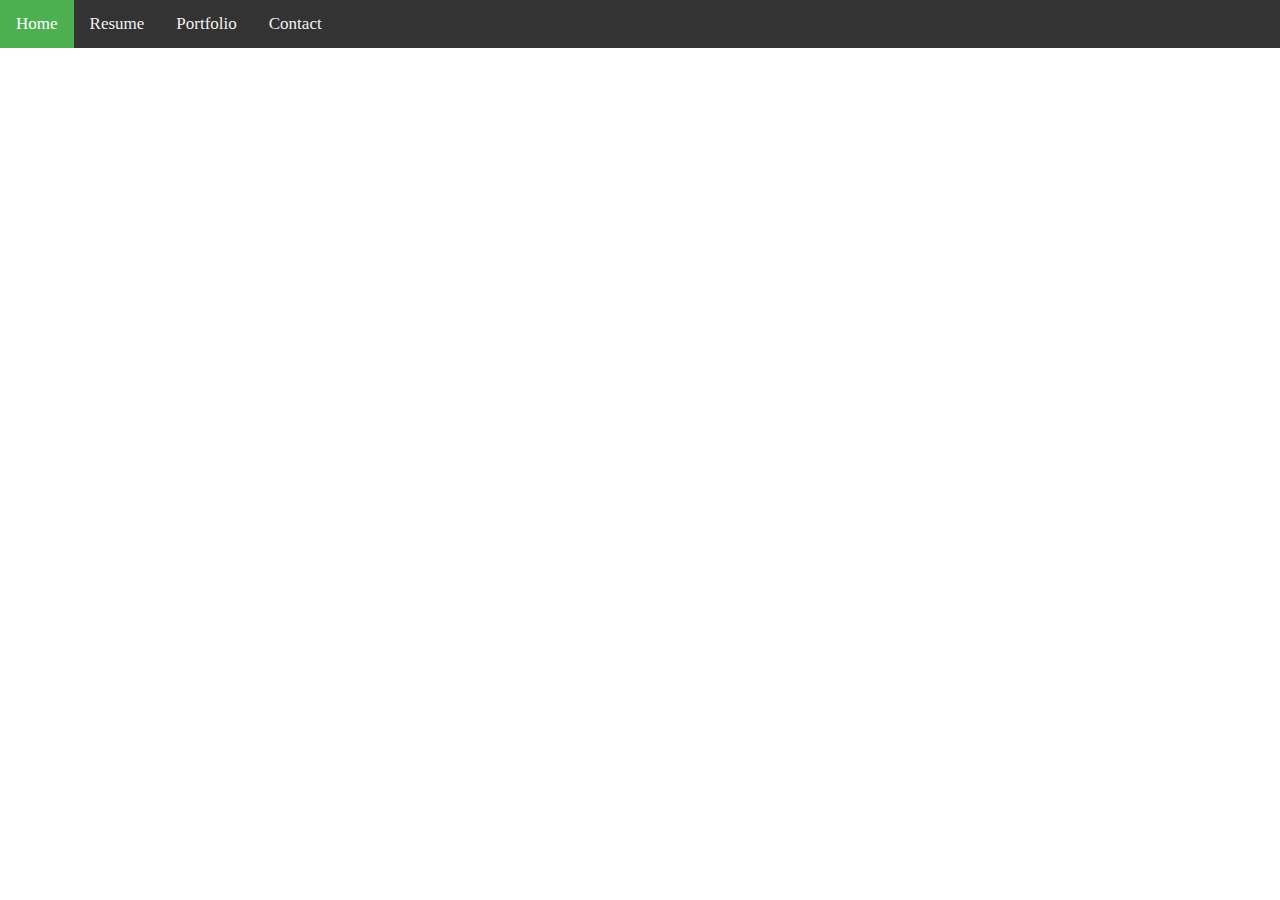
==== index.html @ 7f4cffe6 "made resume page non-index and linked top navs" ====
﻿

<!DOCTYPE HTML PUBLIC "-//W3C//DTD HTML 4.01 Transitional//EN" "http://www.w3.org/TR/html4/loose.dtd">
<html lang="en" style="width:100%; height:100%;">
<head>
  <meta http-equiv="content-type" content="text/html; charset=utf-8">
  <title>Rahul Shah</title>
  <link rel="stylesheet" href="styles.css">

</head>
  <body style="width:100%; height:100%; margin:0;">

    <div class="pageholder">

    <div class="topnav">
      <a class = "active" href="index.html">Home</a>
      <a href="resume.html">Resume</a>
      <a href="#portfolio">Portfolio</a>
      <a href="#contact">Contact</a>
    </div>

  
  
  </div>
  </body>
</html>
---- styles.css ----
.pageholder{
    display: flex;
    flex-flow: column;
    height: 100%;
}

.pdfviewer{
    flex-grow : 1;
}


/* Add a black background color to the top navigation */
.topnav {
    background-color: #333;
    overflow: hidden;
  }
  
  /* Style the links inside the navigation bar */
  .topnav a {
    float: left;
    color: #f2f2f2;
    text-align: center;
    padding: 14px 16px;
    text-decoration: none;
    font-size: 17px;
  }
  
  /* Change the color of links on hover */
  .topnav a:hover {
    background-color: #ddd;
    color: black;
  }
  
  /* Add a color to the active/current link */
  .topnav a.active {
    background-color: #4CAF50;
    color: white;
  }
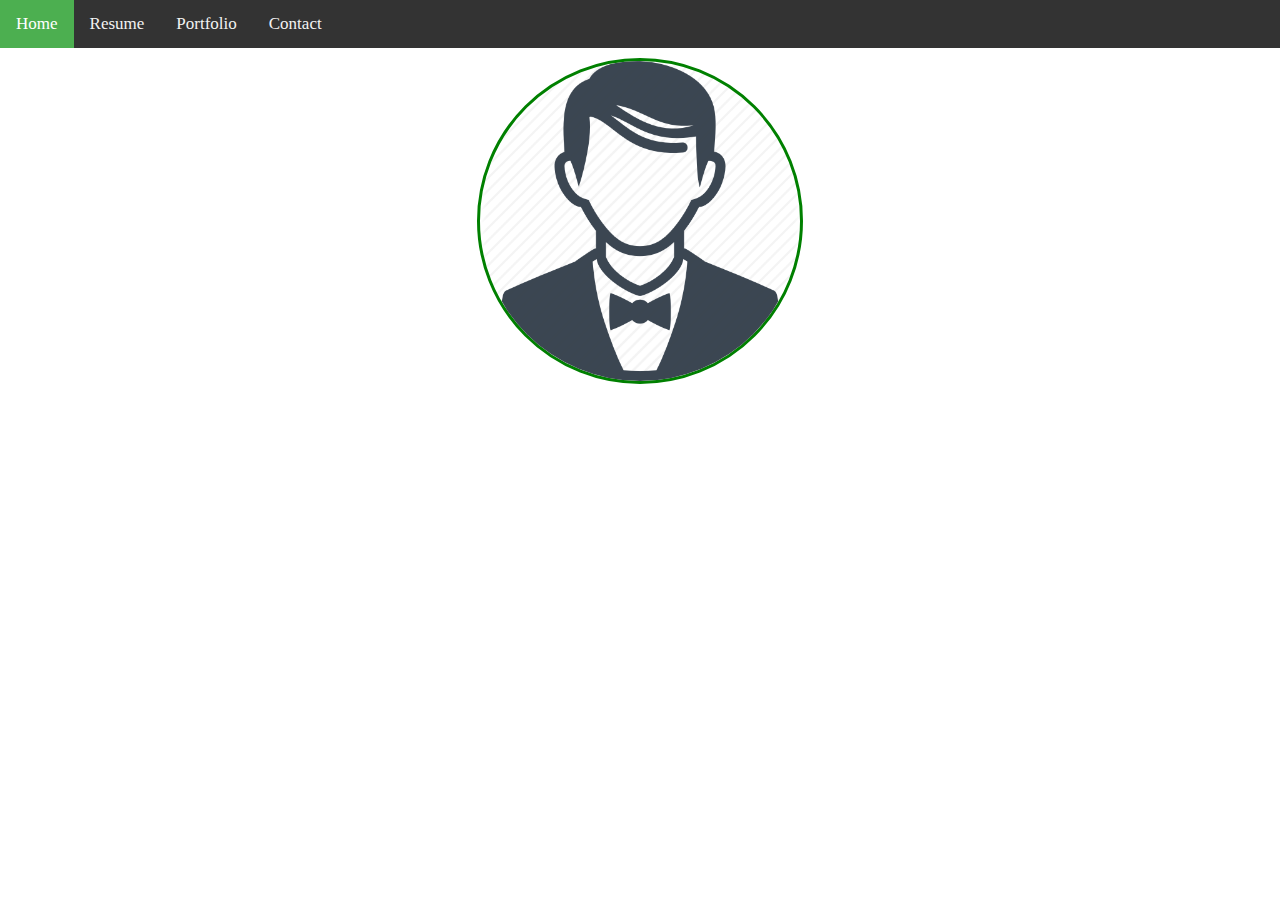
==== commit 7bf37cd9: "Placeholder headshot" ====
--- a/index.html
+++ b/index.html
@@ -19,7 +19,7 @@
       <a href="#contact">Contact</a>
     </div>
 
-  
+    <img class="headshot" src="headshot.png" alt="Avatar">
   
   </div>
   </body>
--- a/styles.css
+++ b/styles.css
@@ -6,6 +6,14 @@
 
 .pdfviewer{
     flex-grow : 1;
+}
+
+.headshot{
+    border-radius: 50%;
+    margin: 10px auto 0px auto;
+    width: 25%;
+    border: 3px solid green;
+    padding: 0px;
 }
 
 
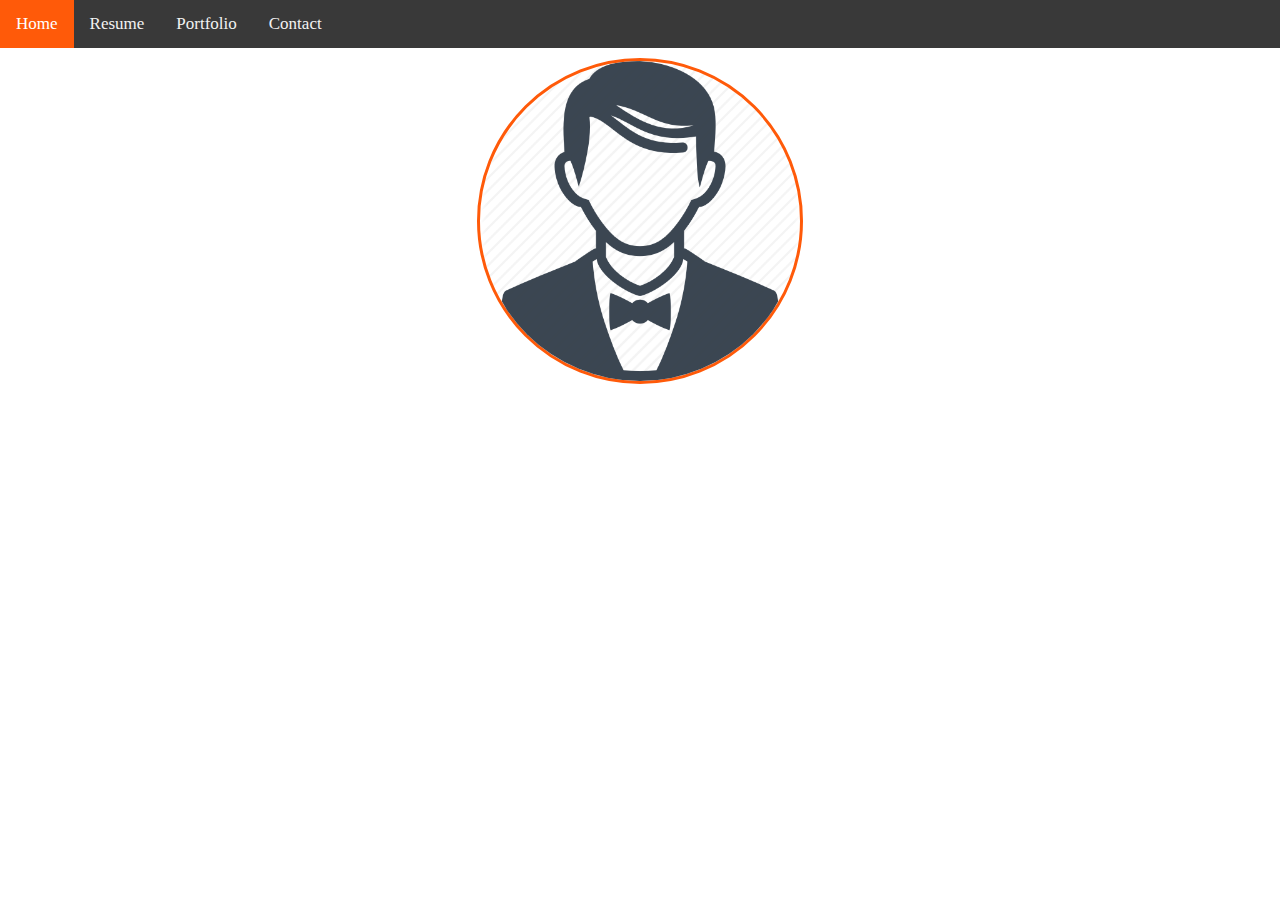
==== commit 4fe47949: "Update index.html" ====
--- a/index.html
+++ b/index.html
@@ -6,6 +6,7 @@
   <meta http-equiv="content-type" content="text/html; charset=utf-8">
   <title>Rahul Shah</title>
   <link rel="stylesheet" href="styles.css">
+ 
 
 </head>
   <body style="width:100%; height:100%; margin:0;">
@@ -16,11 +17,12 @@
       <a class = "active" href="index.html">Home</a>
       <a href="resume.html">Resume</a>
       <a href="#portfolio">Portfolio</a>
-      <a href="#contact">Contact</a>
+      <a href="contact.html">Contact</a>
     </div>
 
     <img class="headshot" src="headshot.png" alt="Avatar">
-  
+    
+   
   </div>
   </body>
 </html>
--- a/styles.css
+++ b/styles.css
@@ -1,3 +1,10 @@
+:root {
+    --main-color: #393939; 
+    --second-color: #FF5A09;
+    --third-color: #ec7f37;
+    --fourth-color: #be4f0c;
+  }
+
 .pageholder{
     display: flex;
     flex-flow: column;
@@ -12,14 +19,14 @@
     border-radius: 50%;
     margin: 10px auto 0px auto;
     width: 25%;
-    border: 3px solid green;
+    border: 3px solid var(--second-color);
     padding: 0px;
 }
 
 
 /* Add a black background color to the top navigation */
 .topnav {
-    background-color: #333;
+    background-color: var(--main-color) ;
     overflow: hidden;
   }
   
@@ -35,12 +42,12 @@
   
   /* Change the color of links on hover */
   .topnav a:hover {
-    background-color: #ddd;
-    color: black;
+    background-color: var(--third-color) ;
+    
   }
   
   /* Add a color to the active/current link */
   .topnav a.active {
-    background-color: #4CAF50;
+    background-color: var(--second-color); 
     color: white;
   }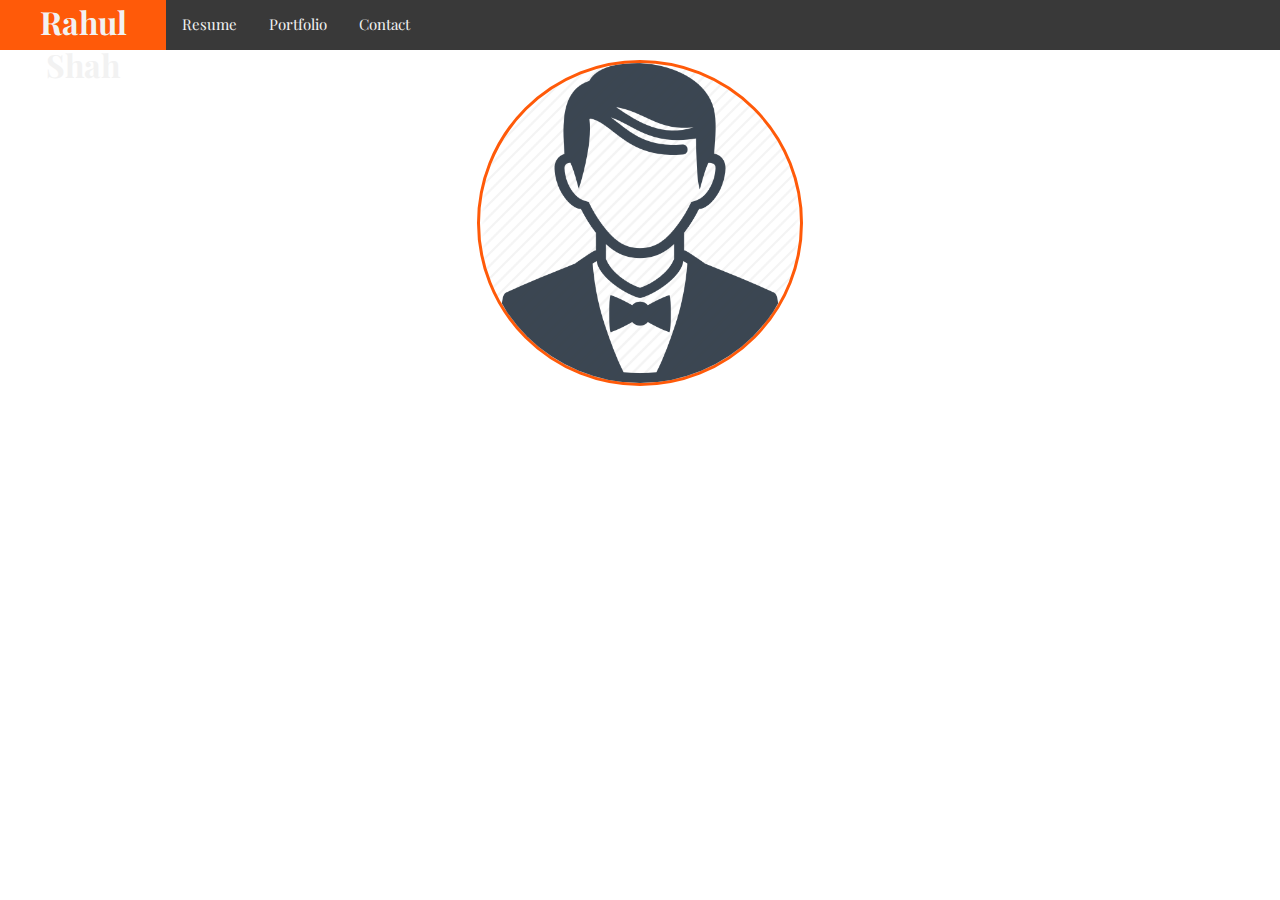
==== commit 1e4c255b: "Name at top left" ====
--- a/index.html
+++ b/index.html
@@ -6,23 +6,30 @@
   <meta http-equiv="content-type" content="text/html; charset=utf-8">
   <title>Rahul Shah</title>
   <link rel="stylesheet" href="styles.css">
- 
+  <link href="https://fonts.googleapis.com/css?family=Playfair+Display&display=swap" rel="stylesheet">
+  <link rel="icon" href="rIcon2.png">
 
 </head>
   <body style="width:100%; height:100%; margin:0;">
 
-    <div class="pageholder">
+    
+    <div class="topBar">
+        <a href="index.html">
+            <h1>Rahul Shah</h1>
+          </a>
 
     <div class="topnav">
-      <a class = "active" href="index.html">Home</a>
+     
       <a href="resume.html">Resume</a>
       <a href="#portfolio">Portfolio</a>
       <a href="contact.html">Contact</a>
     </div>
+  </div>
+
 
     <img class="headshot" src="headshot.png" alt="Avatar">
     
-   
-  </div>
+
+  
   </body>
 </html>
--- a/styles.css
+++ b/styles.css
@@ -13,21 +13,61 @@
 
 .pdfviewer{
     flex-grow : 1;
+
 }
 
+.topBar{
+    height: 50px;
+    width: 100%;
+}
+
+
+
 .headshot{
+    display: block;
     border-radius: 50%;
     margin: 10px auto 0px auto;
     width: 25%;
     border: 3px solid var(--second-color);
-    padding: 0px;
+   
 }
 
+
+
+a, h1{
+    font-family: 'Playfair Display', serif;
+}
+
+h1{
+
+    text-align: center;
+    float: left;
+    background-color: var(--second-color) ;
+    margin: 0px auto 0px auto;
+    width: 13%;
+    height: 100%;
+    color: #f2f2f2;
+    
+}
+
+.nonActive h1{
+
+    background-color: var(--main-color) ;
+    color: #f2f2f2;
+
+}
+
+.nonActive h1:hover{
+    background-color: var(--third-color) ;
+}
 
 /* Add a black background color to the top navigation */
 .topnav {
     background-color: var(--main-color) ;
+    float: left;
     overflow: hidden;
+    width: 87%;
+    height: 100%;
   }
   
   /* Style the links inside the navigation bar */
@@ -37,7 +77,9 @@
     text-align: center;
     padding: 14px 16px;
     text-decoration: none;
-    font-size: 17px;
+    font-size: 15px;
+    height: 100%;
+  
   }
   
   /* Change the color of links on hover */
@@ -50,4 +92,5 @@
   .topnav a.active {
     background-color: var(--second-color); 
     color: white;
-  }+  }
+
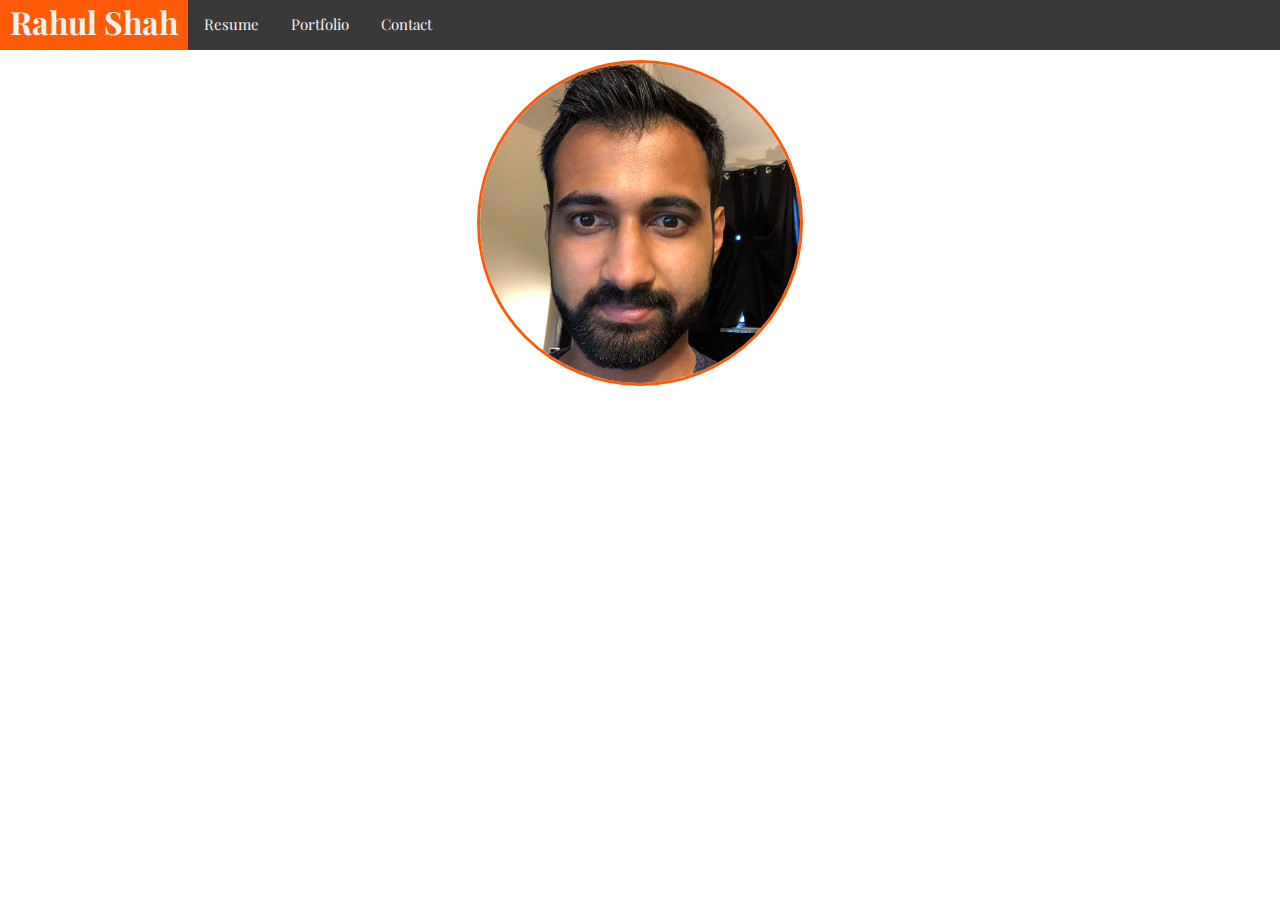
==== commit b6d7d029: "added real headshot" ====
--- a/index.html
+++ b/index.html
@@ -27,7 +27,7 @@
   </div>
 
 
-    <img class="headshot" src="headshot.png" alt="Avatar">
+    <img class="headshot" src="headshot.jpg" alt="Avatar">
     
 
   
--- a/styles.css
+++ b/styles.css
@@ -39,15 +39,13 @@
 }
 
 h1{
-
     text-align: center;
     float: left;
     background-color: var(--second-color) ;
+    padding: 0px 10px 0px 10px;
     margin: 0px auto 0px auto;
-    width: 13%;
     height: 100%;
     color: #f2f2f2;
-    
 }
 
 .nonActive h1{
@@ -64,9 +62,7 @@
 /* Add a black background color to the top navigation */
 .topnav {
     background-color: var(--main-color) ;
-    float: left;
     overflow: hidden;
-    width: 87%;
     height: 100%;
   }
   
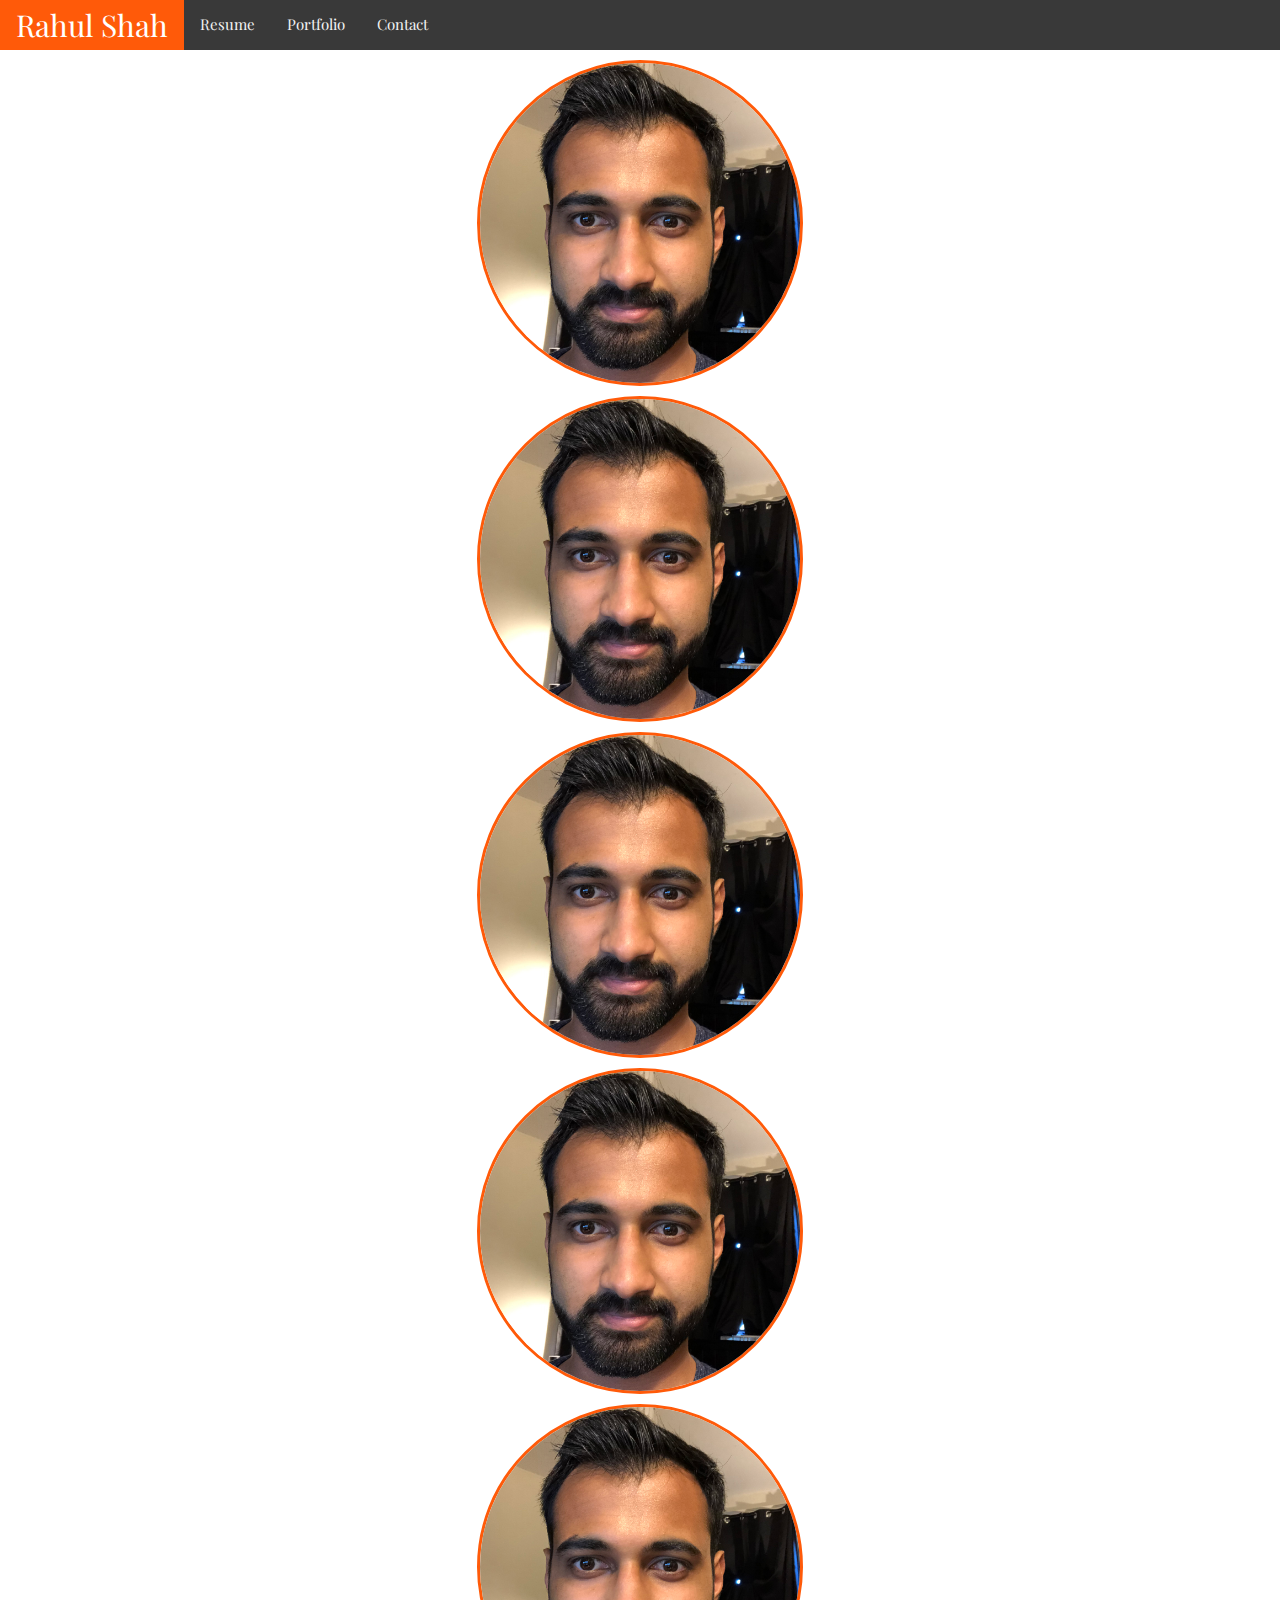
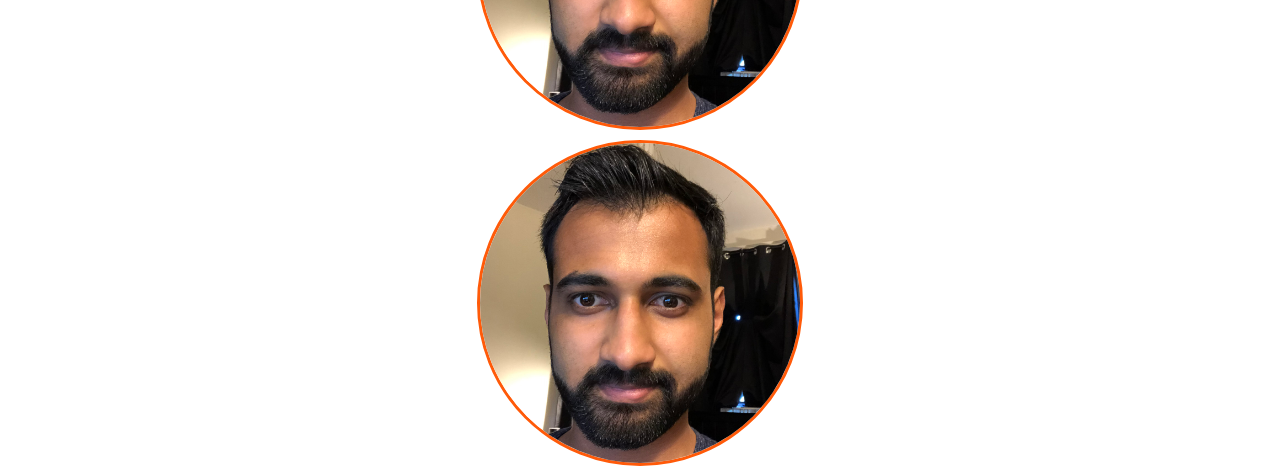
==== commit 7c1a01f8: "top nav improvements" ====
--- a/index.html
+++ b/index.html
@@ -14,12 +14,11 @@
 
     
     <div class="topBar">
-        <a href="index.html">
-            <h1>Rahul Shah</h1>
-          </a>
+       
 
     <div class="topnav">
-     
+
+      <a class="active ar" href="index.html">Rahul Shah</a>
       <a href="resume.html">Resume</a>
       <a href="#portfolio">Portfolio</a>
       <a href="contact.html">Contact</a>
@@ -28,6 +27,11 @@
 
 
     <img class="headshot" src="headshot.jpg" alt="Avatar">
+    <img class="headshot" src="headshot.jpg" alt="Avatar">
+    <img class="headshot" src="headshot.jpg" alt="Avatar">
+    <img class="headshot" src="headshot.jpg" alt="Avatar">
+    <img class="headshot" src="headshot.jpg" alt="Avatar">
+    <img class="headshot" src="headshot.jpg" alt="Avatar">
     
 
   
--- a/styles.css
+++ b/styles.css
@@ -44,9 +44,13 @@
     background-color: var(--second-color) ;
     padding: 0px 10px 0px 10px;
     margin: 0px auto 0px auto;
-    height: 100%;
+    height: 50px;
+    width: inherit;
     color: #f2f2f2;
+    position: fixed;
 }
+
+
 
 .nonActive h1{
 
@@ -63,7 +67,9 @@
 .topnav {
     background-color: var(--main-color) ;
     overflow: hidden;
-    height: 100%;
+    height: 50px;
+    width: inherit;
+    position:fixed;
   }
   
   /* Style the links inside the navigation bar */
@@ -90,3 +96,13 @@
     color: white;
   }
 
+a.ar{
+    float: left;
+    color: #f2f2f2;
+    text-align: center;
+    padding: 5px 16px;
+    text-decoration: none;
+    font-size: 30px;
+    height: 100%;
+}
+
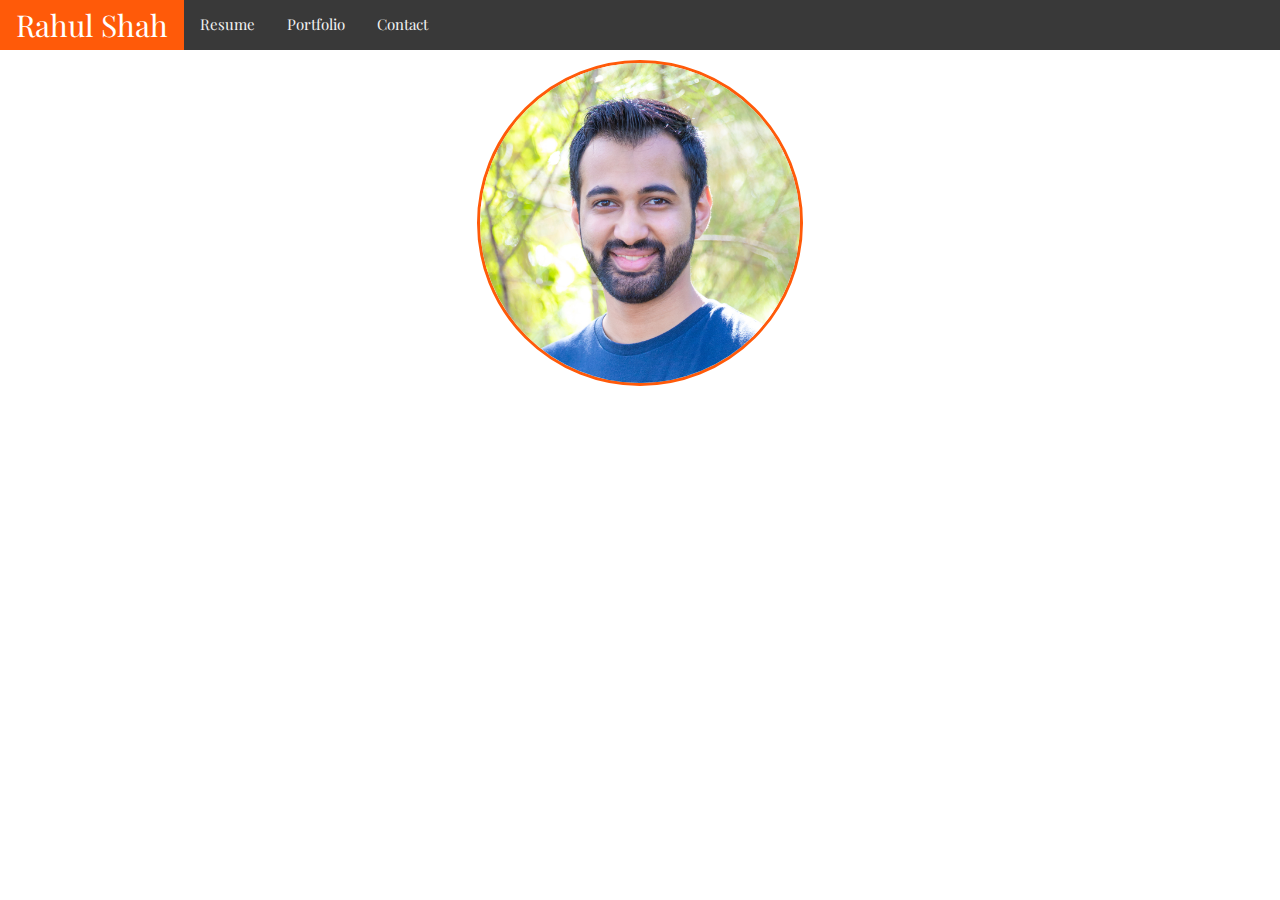
==== commit daf59217: "changed headshot" ====
--- a/index.html
+++ b/index.html
@@ -27,12 +27,7 @@
 
 
     <img class="headshot" src="headshot.jpg" alt="Avatar">
-    <img class="headshot" src="headshot.jpg" alt="Avatar">
-    <img class="headshot" src="headshot.jpg" alt="Avatar">
-    <img class="headshot" src="headshot.jpg" alt="Avatar">
-    <img class="headshot" src="headshot.jpg" alt="Avatar">
-    <img class="headshot" src="headshot.jpg" alt="Avatar">
-    
+  
 
   
   </body>
